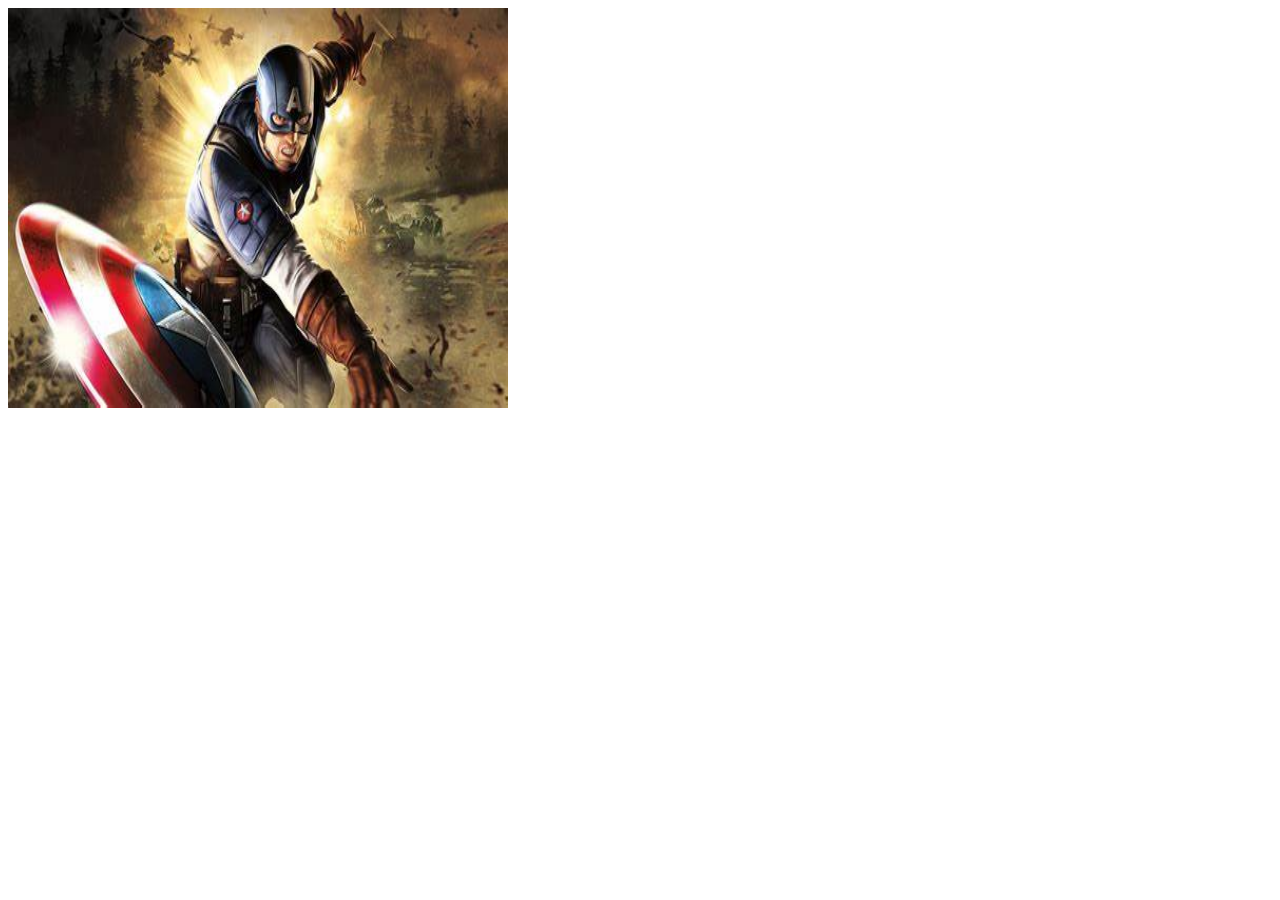
==== captain_america.html @ 5dbece88 "first commit" ====
<!DOCTYPE html>
<html lang="en">

<head>
  <meta charset="UTF-8">
  <meta name="viewport" content="width=device-width, initial-scale=1.0">
  <title>Document</title>
</head>

<body>
  <img src="imgs/captain america.jpg" alt="ironman" width="500" height="400">
</body>

</html>
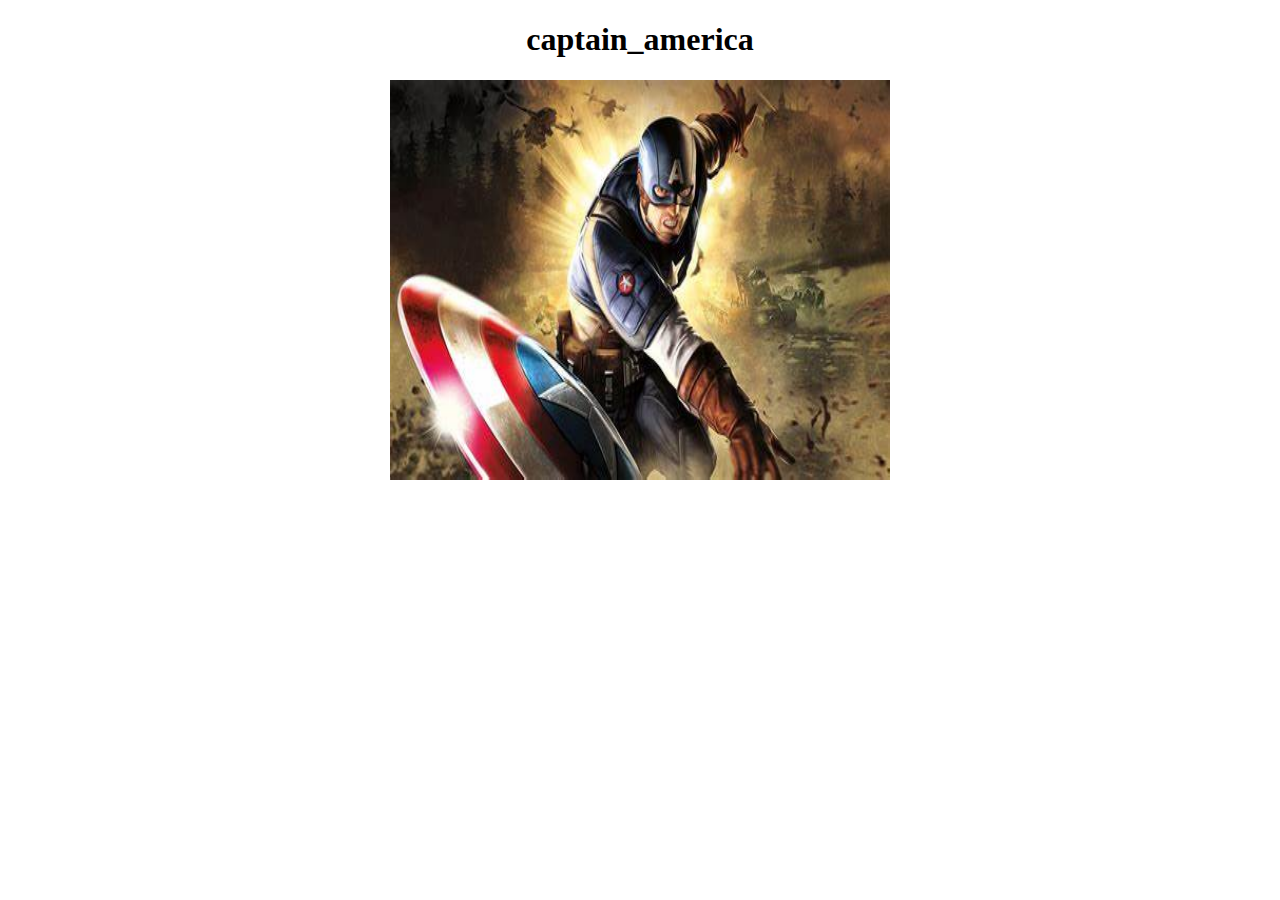
==== commit 3bd02ced: "22/06 commit" ====
--- a/captain_america.html
+++ b/captain_america.html
@@ -5,9 +5,13 @@
   <meta charset="UTF-8">
   <meta name="viewport" content="width=device-width, initial-scale=1.0">
   <title>Document</title>
+ <link rel="stylesheet" href="stylesheet.css">
 </head>
 
 <body>
+  <h1>
+    captain_america
+</h1>
   <img src="imgs/captain america.jpg" alt="ironman" width="500" height="400">
 </body>
 
--- a/stylesheet.css
+++ b/stylesheet.css
@@ -0,0 +1,11 @@
+body{
+  text-align: center;
+}
+h1 {
+  text-align: center;
+}
+
+p {
+  text-align: center;
+}
+
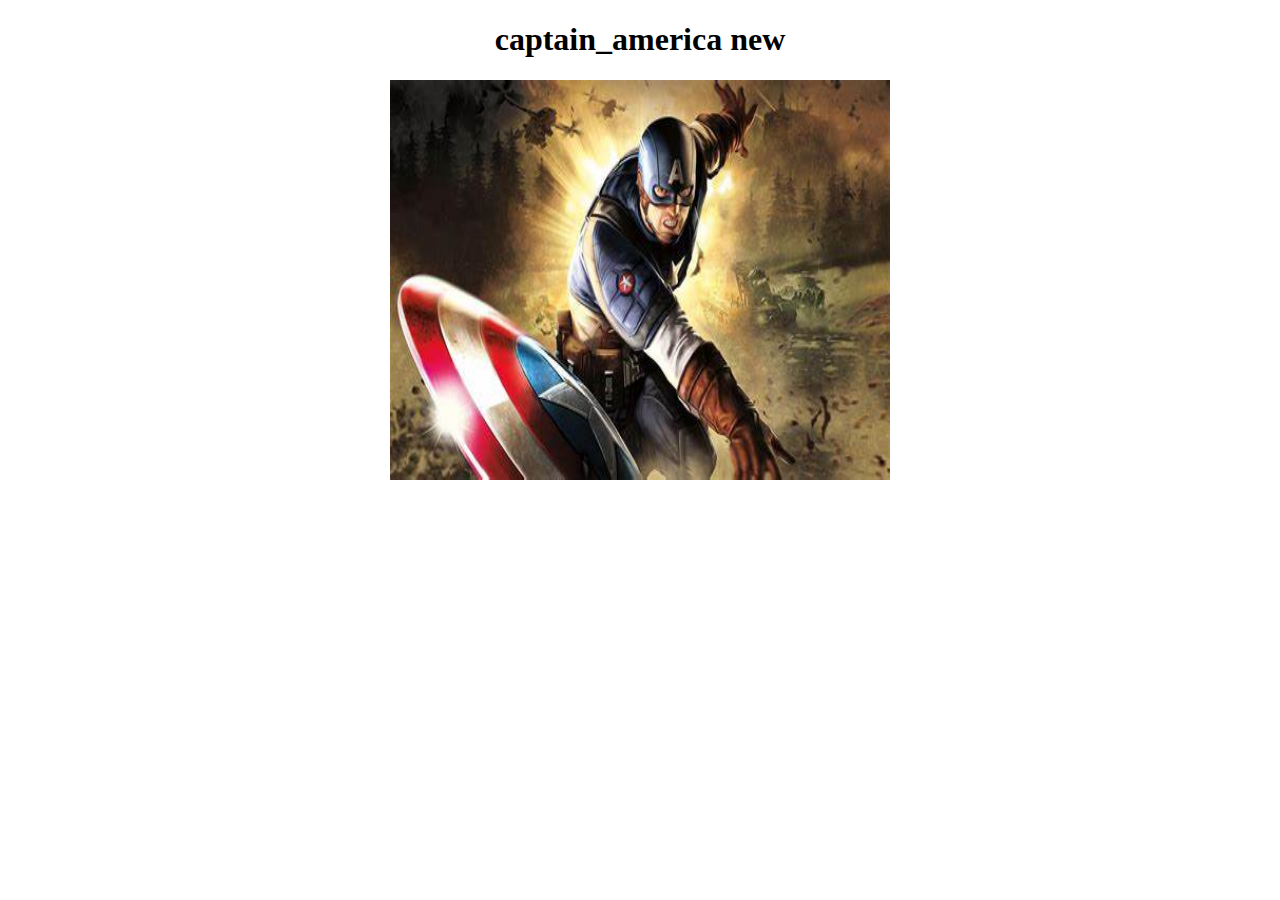
==== commit 62935e23: "clone" ====
--- a/captain_america.html
+++ b/captain_america.html
@@ -10,7 +10,7 @@
 
 <body>
   <h1>
-    captain_america
+    captain_america new 
 </h1>
   <img src="imgs/captain america.jpg" alt="ironman" width="500" height="400">
 </body>
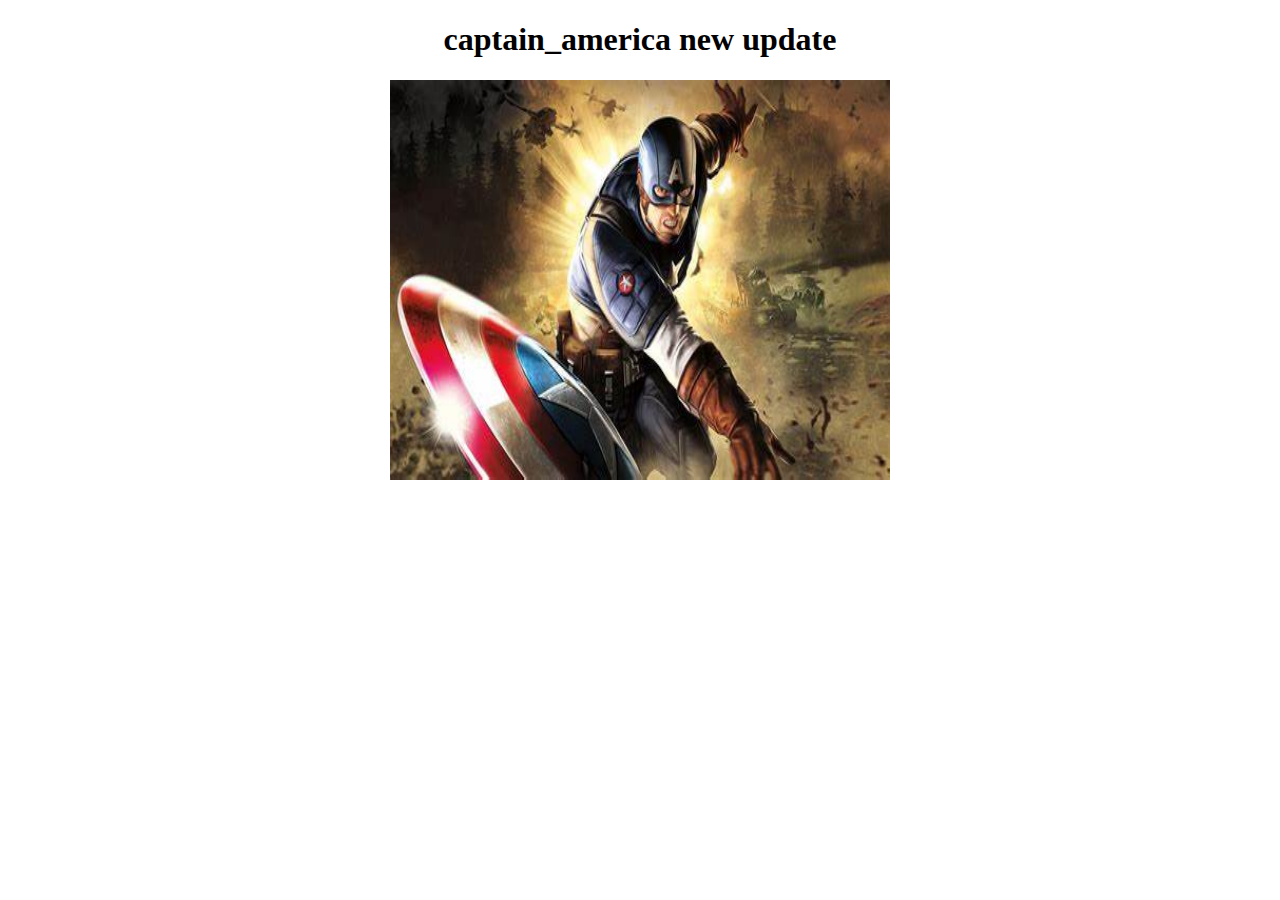
==== commit fa41d618: "new update" ====
--- a/captain_america.html
+++ b/captain_america.html
@@ -10,7 +10,7 @@
 
 <body>
   <h1>
-    captain_america new 
+    captain_america new update
 </h1>
   <img src="imgs/captain america.jpg" alt="ironman" width="500" height="400">
 </body>
